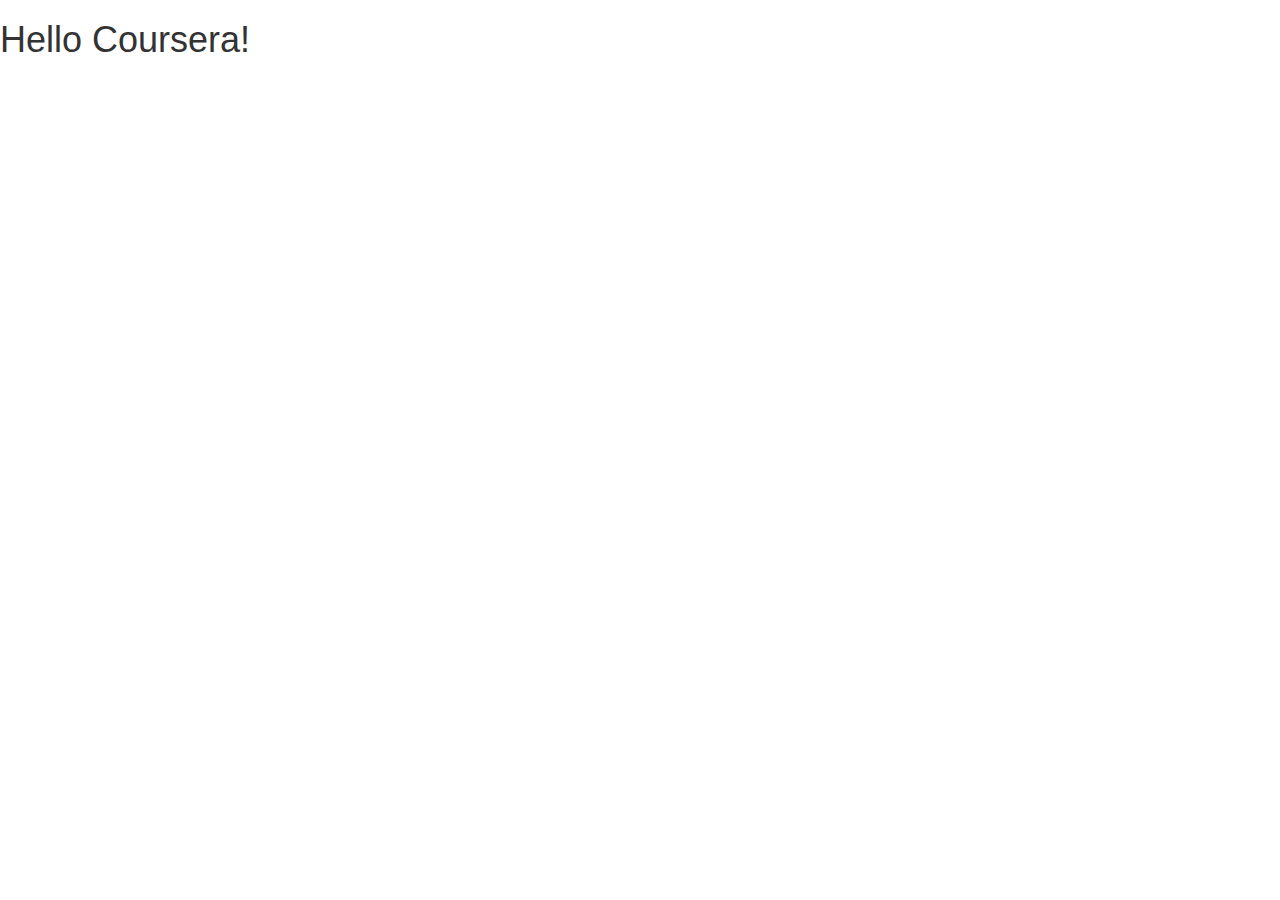
==== assignment3/index.html @ 60b0dc83 "Add files via upload" ====
<!doctype html>
<html lang="en">
  <head>
    <meta charset="utf-8">
    <meta http-equiv="X-UA-Compatible" content="IE=edge">
    <meta name="viewport" content="width=device-width, initial-scale=1">

    <!-- HTML5 shim and Respond.js for IE8 support of HTML5 elements and media queries -->
    <!-- WARNING: Respond.js doesn't work if you view the page via file:// -->
    <!--[if lt IE 9]>
      <script src="https://oss.maxcdn.com/html5shiv/3.7.2/html5shiv.min.js"></script>
      <script src="https://oss.maxcdn.com/respond/1.4.2/respond.min.js"></script>
    <![endif]-->

    <title>Bootstrap Starter Page</title>
    <link rel="stylesheet" href="css/bootstrap.min.css">
    <link rel="stylesheet" href="css/styles.css">
  </head>
<body>

  <h1>Hello Coursera!</h1>

  <!-- jQuery (Bootstrap JS plugins depend on it) -->
  <script src="js/jquery-1.11.3.min.js"></script>
  <script src="js/bootstrap.min.js"></script>
  <script src="js/script.js"></script>
</body>
</html>
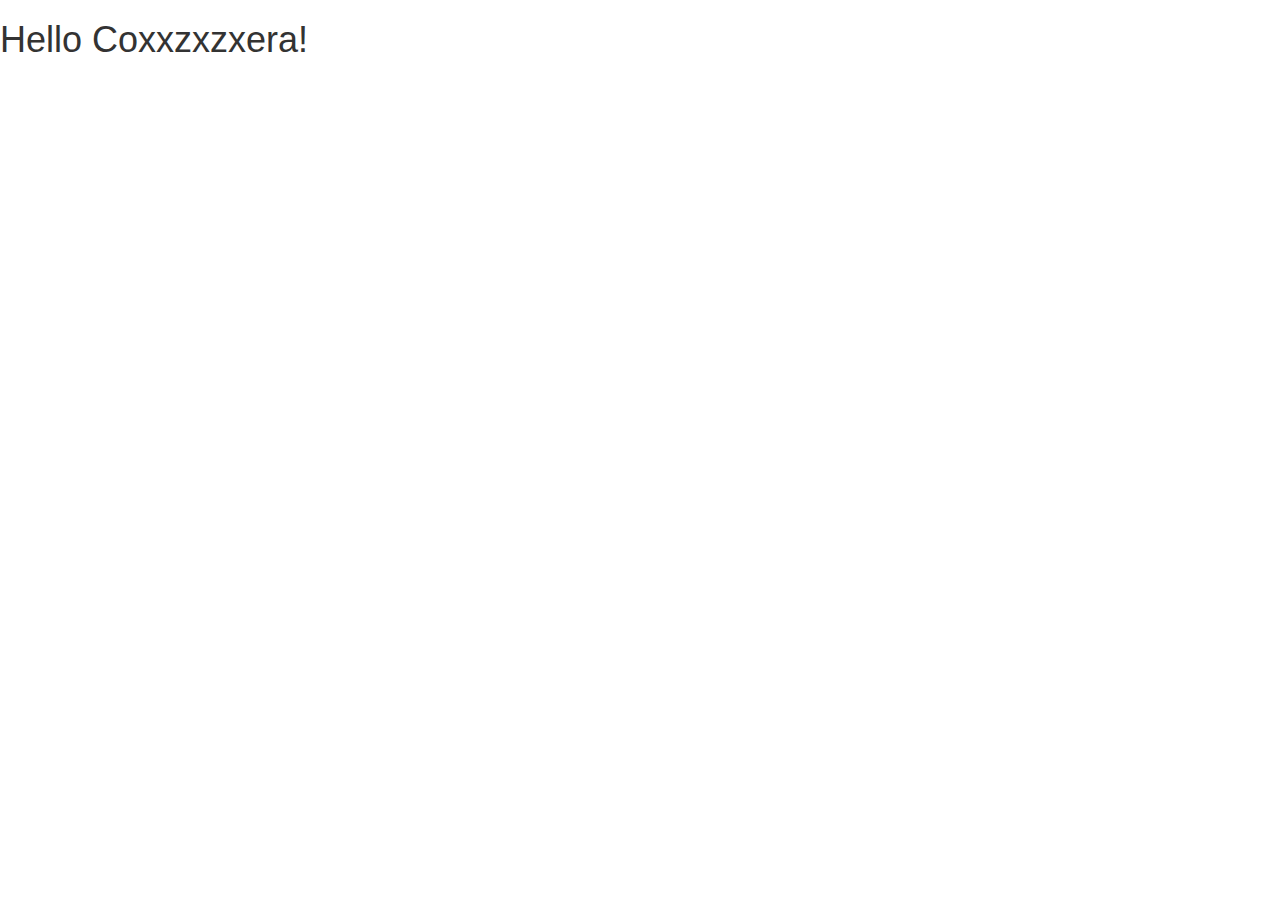
==== commit 65c92523: "Add files via upload" ====
--- a/assignment3/index.html
+++ b/assignment3/index.html
@@ -5,20 +5,13 @@
     <meta http-equiv="X-UA-Compatible" content="IE=edge">
     <meta name="viewport" content="width=device-width, initial-scale=1">
 
-    <!-- HTML5 shim and Respond.js for IE8 support of HTML5 elements and media queries -->
-    <!-- WARNING: Respond.js doesn't work if you view the page via file:// -->
-    <!--[if lt IE 9]>
-      <script src="https://oss.maxcdn.com/html5shiv/3.7.2/html5shiv.min.js"></script>
-      <script src="https://oss.maxcdn.com/respond/1.4.2/respond.min.js"></script>
-    <![endif]-->
-
     <title>Bootstrap Starter Page</title>
     <link rel="stylesheet" href="css/bootstrap.min.css">
     <link rel="stylesheet" href="css/styles.css">
   </head>
 <body>
 
-  <h1>Hello Coursera!</h1>
+  <h1>Hello Coxxzxzxera!</h1>
 
   <!-- jQuery (Bootstrap JS plugins depend on it) -->
   <script src="js/jquery-1.11.3.min.js"></script>
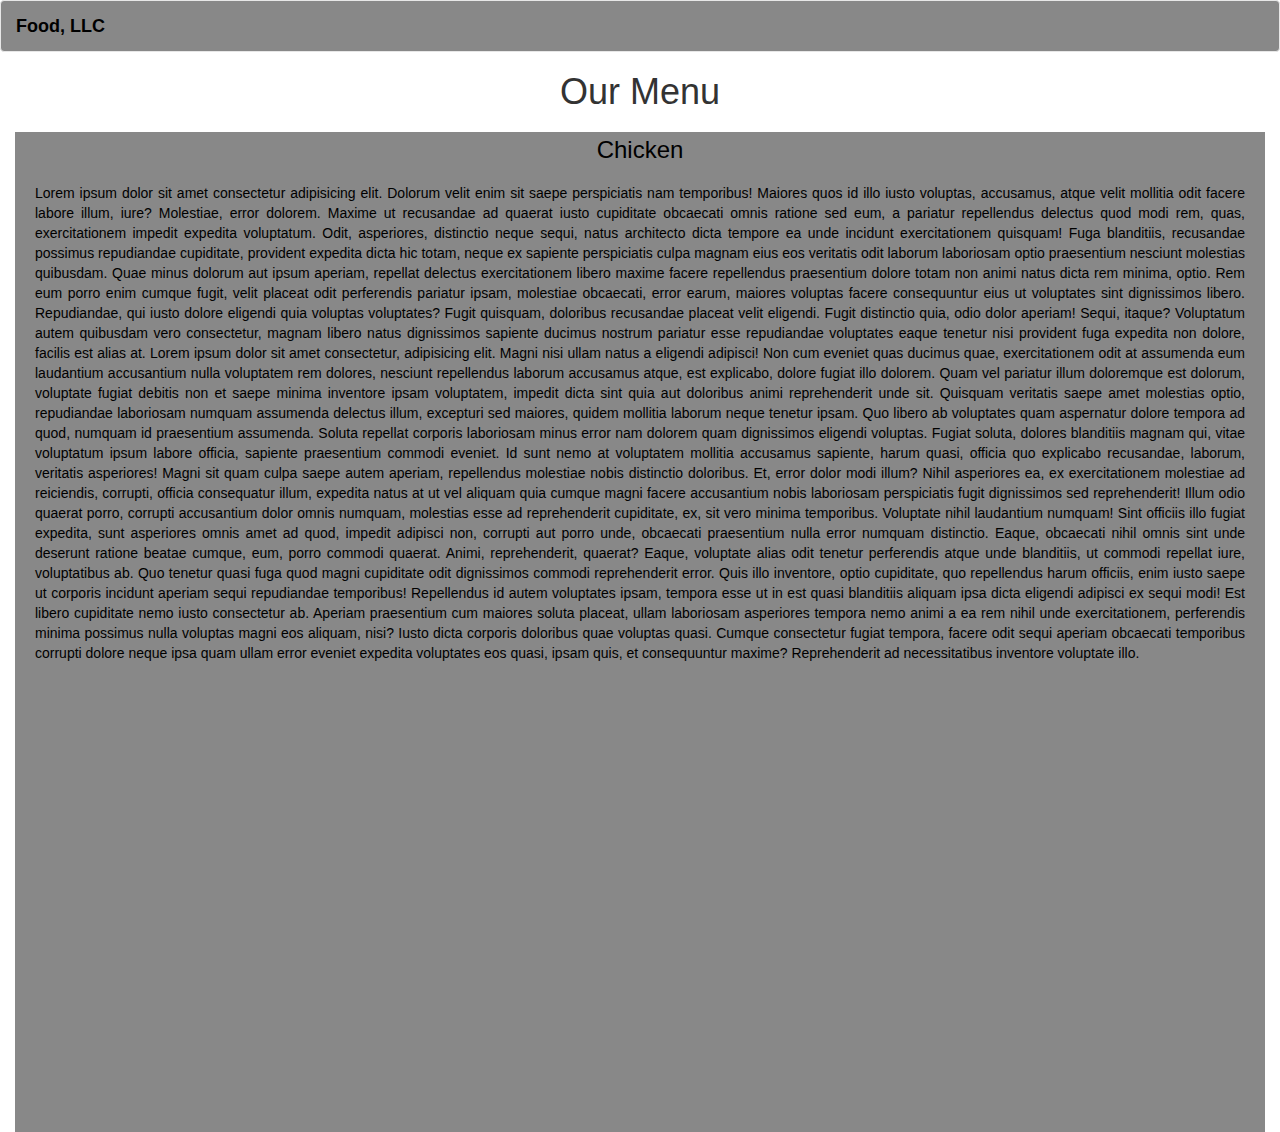
==== commit 68a8b4b2: "'dsdsd'" ====
--- a/assignment3/index.html
+++ b/assignment3/index.html
@@ -1,21 +1,81 @@
-<!doctype html>
-<html lang="en">
-  <head>
-    <meta charset="utf-8">
-    <meta http-equiv="X-UA-Compatible" content="IE=edge">
-    <meta name="viewport" content="width=device-width, initial-scale=1">
-
-    <title>Bootstrap Starter Page</title>
-    <link rel="stylesheet" href="css/bootstrap.min.css">
-    <link rel="stylesheet" href="css/styles.css">
-  </head>
-<body>
-
-  <h1>Hello Coxxzxzxera!</h1>
-
-  <!-- jQuery (Bootstrap JS plugins depend on it) -->
-  <script src="js/jquery-1.11.3.min.js"></script>
-  <script src="js/bootstrap.min.js"></script>
-  <script src="js/script.js"></script>
-</body>
-</html>
+<!doctype html>
+<html lang="en">
+  <head>
+    <meta charset="utf-8">
+    <meta http-equiv="X-UA-Compatible" content="IE=edge">
+    <meta name="viewport" content="width=device-width, initial-scale=1">
+
+    <title>Assignment Solution for module 3</title>
+    <link rel="stylesheet" href="css/bootstrap.css">
+    <link rel="stylesheet" href="css/styles.css">
+    <link href='https://fonts.googleapis.com/css?family=Oxygen:400,300,700' rel='stylesheet' type='text/css'>
+    <link href='https://fonts.googleapis.com/css?family=Lora' rel='stylesheet' type='text/css'>
+  </head>
+<body>
+
+  <header>
+    <!--Start of nav bar-->
+    <nav class="navbar navbar-default" >
+      <div class="container-fluid">
+        <!-- Start of navbar-header-->
+        <div class="navbar-header">
+          <div class="navbar-brand">
+          <a href="#">Food, LLC</a>
+          </div>
+          <button type="button" class="navbar-toggle collapsed" data-toggle="collapse" data-target="#collapsable-nav" aria-expanded="false">
+            <span class="sr-only">Toggle navigation</span>
+            <span class="icon-bar"></span>
+            <span class="icon-bar"></span>
+            <span class="icon-bar"></span>
+          </button>
+        </div><!-- End of navbar-header-->
+        <!-- Start of small menu items-->
+        <div id="collapsable-nav" class="collapse navbar-collapse">
+            <!-- start #nav-list -->
+           <ul id="nav-list" class="nav navbar-nav navbar-right visible-xs">
+            <li>
+              <a href="">Chicken</a>
+            </li>
+            <li>
+              <a href="">Beef</a>
+            </li>
+            <li>
+              <a href="#">Sushi</a>
+            </li>
+          </ul><!-- end of #nav-list -->
+        </div>
+      </div>
+    </nav>
+
+    <div id="main-content" class="container-fluid">
+      <div class="heading">
+        <h1 class="text-center">Our Menu</h1>
+      </div>
+      <div class="content">
+        <h3 class="text-center">Chicken</h3>
+        <p>Lorem ipsum dolor sit amet consectetur adipisicing elit. Dolorum velit enim sit saepe perspiciatis nam temporibus! Maiores quos id illo iusto voluptas, accusamus, atque velit mollitia odit facere labore illum, iure? Molestiae, error dolorem. Maxime ut recusandae ad quaerat iusto cupiditate obcaecati omnis ratione sed eum, a pariatur repellendus delectus quod modi rem, quas, exercitationem impedit expedita voluptatum. Odit, asperiores, distinctio neque sequi, natus architecto dicta tempore ea unde incidunt exercitationem quisquam! Fuga blanditiis, recusandae possimus repudiandae cupiditate, provident expedita dicta hic totam, neque ex sapiente perspiciatis culpa magnam eius eos veritatis odit laborum laboriosam optio praesentium nesciunt molestias quibusdam. Quae minus dolorum aut ipsum aperiam, repellat delectus exercitationem libero maxime facere repellendus praesentium dolore totam non animi natus dicta rem minima, optio. Rem eum porro enim cumque fugit, velit placeat odit perferendis pariatur ipsam, molestiae obcaecati, error earum, maiores voluptas facere consequuntur eius ut voluptates sint dignissimos libero. Repudiandae, qui iusto dolore eligendi quia voluptas voluptates? Fugit quisquam, doloribus recusandae placeat velit eligendi. Fugit distinctio quia, odio dolor aperiam! Sequi, itaque? Voluptatum autem quibusdam vero consectetur, magnam libero natus dignissimos sapiente ducimus nostrum pariatur esse repudiandae voluptates eaque tenetur nisi provident fuga expedita non dolore, facilis est alias at. Lorem ipsum dolor sit amet consectetur, adipisicing elit. Magni nisi ullam natus a eligendi adipisci! Non cum eveniet quas ducimus quae, exercitationem odit at assumenda eum laudantium accusantium nulla voluptatem rem dolores, nesciunt repellendus laborum accusamus atque, est explicabo, dolore fugiat illo dolorem. Quam vel pariatur illum doloremque est dolorum, voluptate fugiat debitis non et saepe minima inventore ipsam voluptatem, impedit dicta sint quia aut doloribus animi reprehenderit unde sit. Quisquam veritatis saepe amet molestias optio, repudiandae laboriosam numquam assumenda delectus illum, excepturi sed maiores, quidem mollitia laborum neque tenetur ipsam. Quo libero ab voluptates quam aspernatur dolore tempora ad quod, numquam id praesentium assumenda. Soluta repellat corporis laboriosam minus error nam dolorem quam dignissimos eligendi voluptas. Fugiat soluta, dolores blanditiis magnam qui, vitae voluptatum ipsum labore officia, sapiente praesentium commodi eveniet. Id sunt nemo at voluptatem mollitia accusamus sapiente, harum quasi, officia quo explicabo recusandae, laborum, veritatis asperiores! Magni sit quam culpa saepe autem aperiam, repellendus molestiae nobis distinctio doloribus. Et, error dolor modi illum? Nihil asperiores ea, ex exercitationem molestiae ad reiciendis, corrupti, officia consequatur illum, expedita natus at ut vel aliquam quia cumque magni facere accusantium nobis laboriosam perspiciatis fugit dignissimos sed reprehenderit! Illum odio quaerat porro, corrupti accusantium dolor omnis numquam, molestias esse ad reprehenderit cupiditate, ex, sit vero minima temporibus. Voluptate nihil laudantium numquam! Sint officiis illo fugiat expedita, sunt asperiores omnis amet ad quod, impedit adipisci non, corrupti aut porro unde, obcaecati praesentium nulla error numquam distinctio. Eaque, obcaecati nihil omnis sint unde deserunt ratione beatae cumque, eum, porro commodi quaerat. Animi, reprehenderit, quaerat? Eaque, voluptate alias odit tenetur perferendis atque unde blanditiis, ut commodi repellat iure, voluptatibus ab. Quo tenetur quasi fuga quod magni cupiditate odit dignissimos commodi reprehenderit error. Quis illo inventore, optio cupiditate, quo repellendus harum officiis, enim iusto saepe ut corporis incidunt aperiam sequi repudiandae temporibus! Repellendus id autem voluptates ipsam, tempora esse ut in est quasi blanditiis aliquam ipsa dicta eligendi adipisci ex sequi modi! Est libero cupiditate nemo iusto consectetur ab. Aperiam praesentium cum maiores soluta placeat, ullam laboriosam asperiores tempora nemo animi a ea rem nihil unde exercitationem, perferendis minima possimus nulla voluptas magni eos aliquam, nisi? Iusto dicta corporis doloribus quae voluptas quasi. Cumque consectetur fugiat tempora, facere odit sequi aperiam obcaecati temporibus corrupti dolore neque ipsa quam ullam error eveniet expedita voluptates eos quasi, ipsam quis, et consequuntur maxime? Reprehenderit ad necessitatibus inventore voluptate illo. </p>
+      </div>
+
+  </header>
+
+
+
+
+
+
+
+
+
+
+
+
+
+
+  
+
+  
+  <script src="js/jquery-1.11.3.min.js"></script>
+  <script src="js/bootstrap.min.js"></script>
+  <script src="js/script.js"></script>
+</body>
+</html>
--- a/assignment3/css/styles.css
+++ b/assignment3/css/styles.css
@@ -0,0 +1,49 @@
+.navbar-brand{
+	font-weight: bold;
+	text-decoration-style: double;
+}
+.navbar-brand a:hover{
+	text-decoration: none;
+}
+.navbar-header a{
+	color: black;
+}
+.navbar-default{
+	background-color: #888; 
+}
+#collapsable-nav #nav-list li a{
+	border: 1px solid;
+	color: black;
+	font-size: 1.2em;
+	text-align: center;
+	
+}
+#collapsable-nav #nav-list{
+	background-color: white;
+}
+.navbar-header button.navbar-toggle, .navbar-header .icon-bar {
+  border: 1px solid #222;
+}
+
+#main-content .text-center{
+	margin-top: 0px;
+	margin-bottom: 20px;
+}
+#main-content .content{
+	background-color: #888;
+	padding: 5px 20px 0;
+	justify-content: center;
+	height: 1000px;
+	color: black;
+}
+p{
+	text-align: justify;
+}
+
+@media(max-width: 767px){
+	#main-content .content{
+	width: 80%;
+	margin-left: auto;
+	margin-right: auto;
+	}
+}